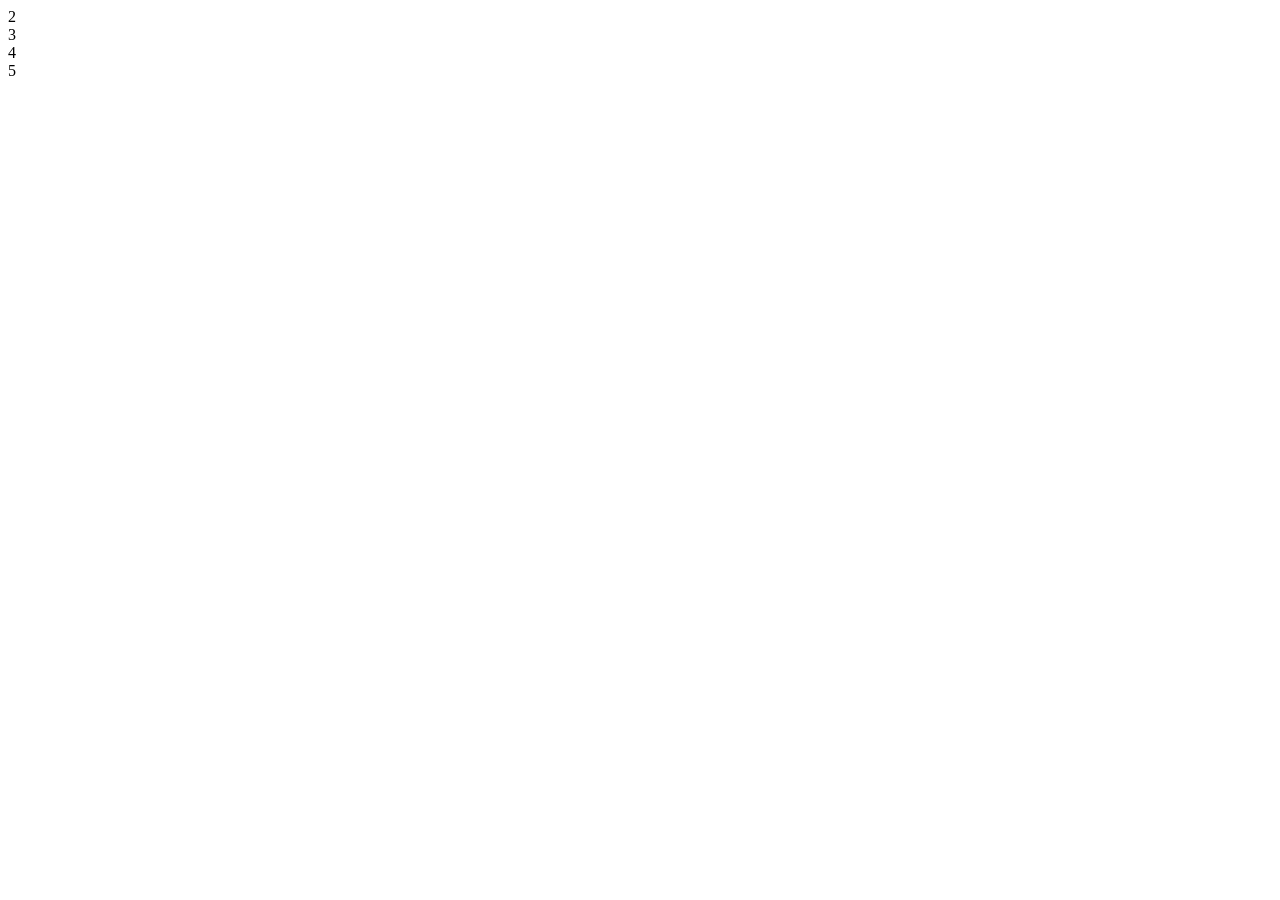
==== aya.html @ cfe5669b "first change" ====
<!DOCTYPE html>
<html lang="en">
<head>
    <meta charset="UTF-8">
    <meta name="viewport" content="width=device-width, initial-scale=1.0">
    <title>Document</title>
</head>
<body>
    <div class="aya">2</div>
    <div class="aya">3</div>
    <div class="aya">4</div>
    <div class="aya">5</div>
</body>
</html>
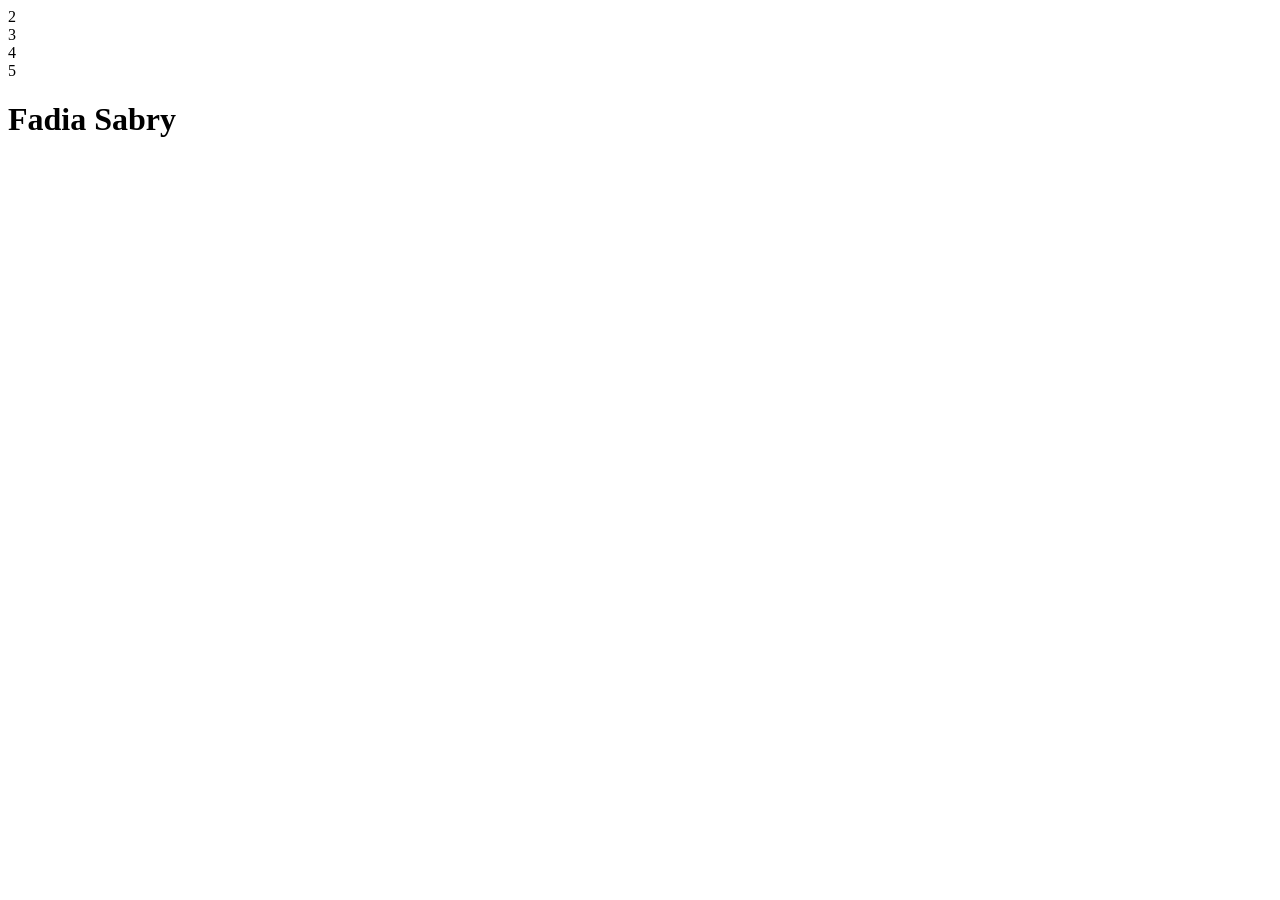
==== commit 747926e4: "add h1" ====
--- a/aya.html
+++ b/aya.html
@@ -10,5 +10,6 @@
     <div class="aya">3</div>
     <div class="aya">4</div>
     <div class="aya">5</div>
+    <h1>Fadia Sabry</h1>
 </body>
 </html>
